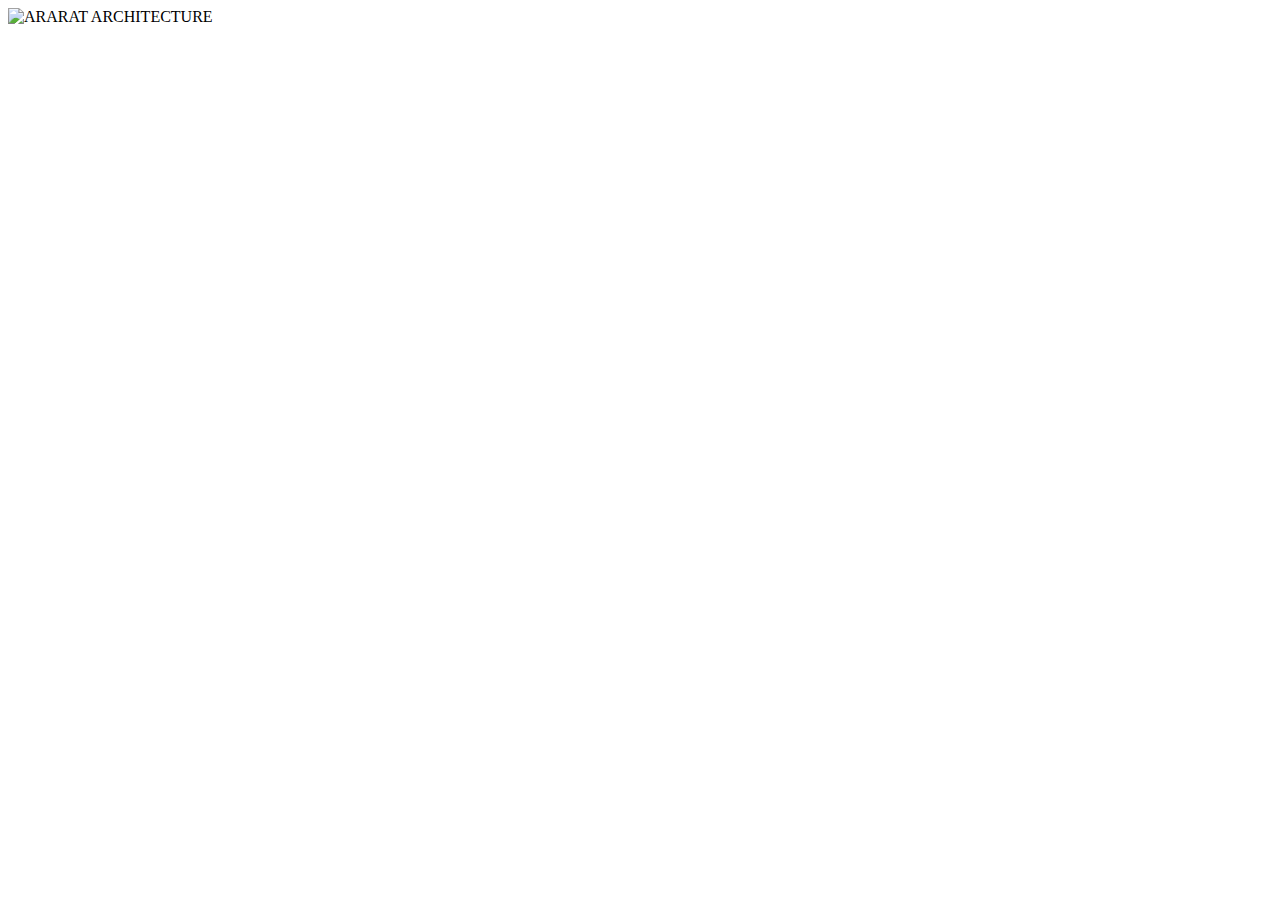
==== index.html @ 47a2882f "poczatek" ====
<!DOCTYPE html>
<html>
<head>
    <link rel="stylesheet" href="style.css">

</head>
<body>
    <div class="ARARAT">
        <img src="ararat architecture.jpg" alt="ARARAT ARCHITECTURE">
    </div>

    
    
  
       



   
</body>
</html>
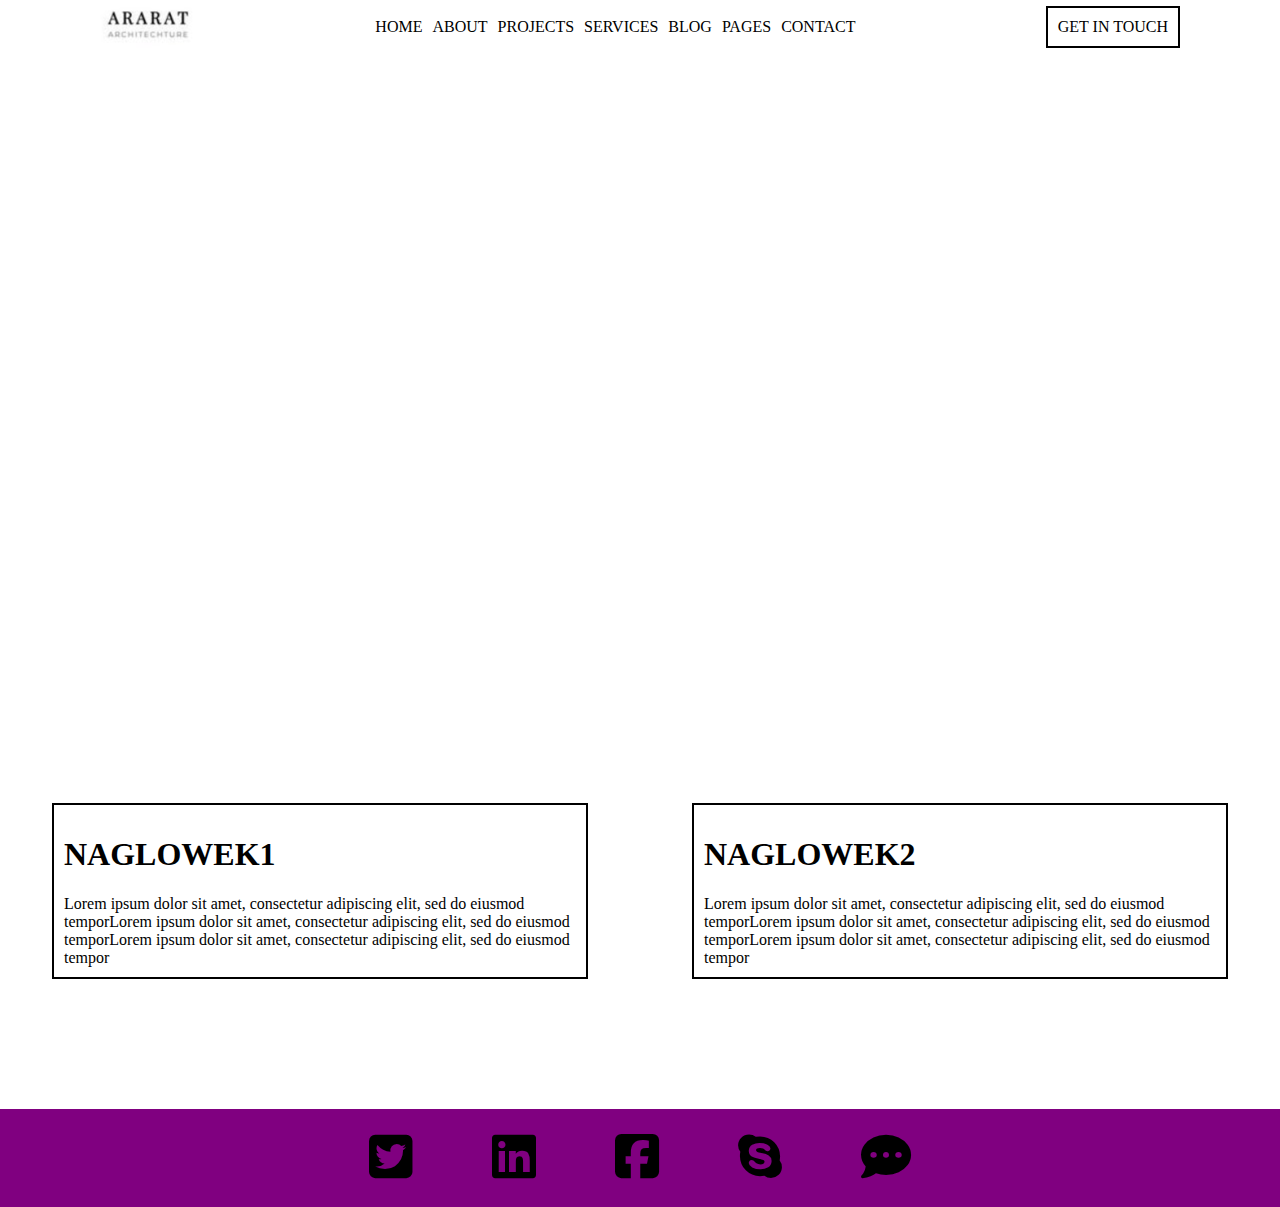
==== commit a2fb7443: "koniec" ====
--- a/index.html
+++ b/index.html
@@ -1,21 +1,54 @@
 <!DOCTYPE html>
-<html>
+<html lang="pl">
 <head>
+    <meta charset="UTF-8">
+    <title>Pierwsza</title>
     <link rel="stylesheet" href="style.css">
+    <link rel="stylesheet" href="https://cdnjs.cloudflare.com/ajax/libs/font-awesome/6.4.0/css/all.min.css" integrity="sha384-************" crossorigin="anonymous">
+
 
 </head>
 <body>
-    <div class="ARARAT">
-        <img src="ararat architecture.jpg" alt="ARARAT ARCHITECTURE">
+    <div class="Gornypasek">
+        <div>
+            <img src="ararat architecture.png" alt="ARARAT ARCHITECTURE">
+        </div>
+       <div class="napisy">
+            <div class="napis"> <a href="druga.html">HOME</a> </div>
+            <div class="napis"> <a href="druga.html">ABOUT</a> </div>
+            <div class="napis"> <a href="druga.html">PROJECTS</a> </div>
+            <div class="napis"> <a href="druga.html">SERVICES</a> </div>
+            <div class="napis"> <a href="druga.html">BLOG</a> </div>
+            <div class="napis"> <a href="druga.html">PAGES</a> </div>
+            <div class="napis"> <a href="druga.html">CONTACT</a> </div>
+        </div>
+        <div class="bordered-text"> <a href="pieski.png" target="_blank">GET IN TOUCH</a></div>
+    </div>
+    
+    
+    <div class="MIASTO">
+        <div class="rynek">
+            <div class="napisnasrodku">WE DESIGN YOUR SPACE</div>
+            <div class="napisnasrodku2">Lorem ipsum dolor sit amet, consectetur adipiscing elit, sed do eiusmod tempor</div>
+            <div class="napisnasrodku3" >SEE OUR PROJECTS</div>
+        </div>
     </div>
 
-    
-    
-  
-       
+    <div class="content-container">
+        <div class="content-left"><h1>NAGLOWEK1</h1>Lorem ipsum dolor sit amet, consectetur adipiscing elit, sed do eiusmod temporLorem ipsum dolor sit amet, consectetur adipiscing elit, sed do eiusmod temporLorem ipsum dolor sit amet, consectetur adipiscing elit, sed do eiusmod tempor</div>
+        <div class="content-right"><h1>NAGLOWEK2</h1>Lorem ipsum dolor sit amet, consectetur adipiscing elit, sed do eiusmod temporLorem ipsum dolor sit amet, consectetur adipiscing elit, sed do eiusmod temporLorem ipsum dolor sit amet, consectetur adipiscing elit, sed do eiusmod tempor</div>
 
+    </div>
 
-
+    <div class="dolny-pasek">
+        <div class="pudelko-pasek">
+            <div> <i class="fa-brands fa-square-twitter"></i> </div>
+            <div> <i class="fa-brands fa-linkedin "></i> </div>
+            <div> <i class="fa-brands fa-square-facebook"></i> </div>
+            <div> <i class="fa-brands fa-skype"></i> </div>
+            <div> <i class="fa-solid fa-comment-dots"></i> </div>
+        </div>
+    </div>
    
 </body>
 </html>--- a/style.css
+++ b/style.css
@@ -0,0 +1,140 @@
+body{
+    margin:0;   
+}
+
+a {
+    text-decoration: none; 
+    color: black;
+}
+
+.bordered-text{
+    border: 2px solid black;
+    padding: 10px;
+    max-width: 90%;
+    overflow-wrap: break-word;
+}
+
+img {
+    max-width: 100%; 
+    height: auto; 
+}
+
+.napisnasrodku3{
+    border: 2px solid white;
+    padding: 10px;
+    overflow-wrap: break-word;
+    font-size: 30px;
+    color: white;
+    text-align: center;
+    white-space: nowrap;
+    width: 40%;
+    margin:50px auto 0 ;
+}
+
+.Gornypasek{
+    display: flex;
+    justify-content: space-between;
+    align-items:center;
+    margin:1px 100px 1px 100px;
+}
+
+.napisy {
+    display: flex;
+    text-align: center;
+}
+
+.napis{
+    margin-right: 10px;
+}
+
+.MIASTO{    
+    background-image: url('miasto.png');
+    height: 700px;
+    justify-content: center;
+    align-items:center;
+    display: flex;
+    background-size: cover;
+}
+
+.rynek{
+   width: 70%;
+}
+
+.napisnasrodku {
+    font-size: 72px;
+    color: white;
+    text-align: center;
+}
+
+.napisnasrodku2 {
+    font-size: 20px;
+    color: white;
+    text-align: center;
+    white-space: nowrap;
+}
+
+.content-container{
+    display: flex;
+    justify-content: space-around;
+}
+
+.content-left{
+    border: 2px solid black;
+    padding: 10px;
+    width: 40%;
+    overflow-wrap: break-word;
+    margin-top: 50px;
+    margin-bottom: 30px;
+}
+
+.content-right{
+    border: 2px solid black;
+    padding: 10px;
+    width: 40%;
+    overflow-wrap: break-word;
+    margin-top: 50px;
+    margin-bottom: 30px;
+}
+
+.dolny-pasek{
+    background-color:purple;
+    display: flex;
+    justify-content: space-around;
+    align-items: center;
+    margin-top: 100px;
+    font-size: 50px;
+    padding: 20px;
+}
+
+.pudelko-pasek{
+    display: flex;
+    width: 50%;
+    justify-content: space-around;
+}
+
+i:hover{
+    color:lightblue;
+}
+
+.fa-square-facebook:hover{
+    color:blue;
+    cursor:pointer;
+}
+
+.fa-skype:hover{
+    color:green;
+}
+
+.fa-linkedin:hover{
+    color:orange;
+}
+
+.fa-comment-dots:hover{
+    color:brown;
+}
+
+.fa-brands, .fa-solid {
+    cursor:pointer;
+}
+
+  